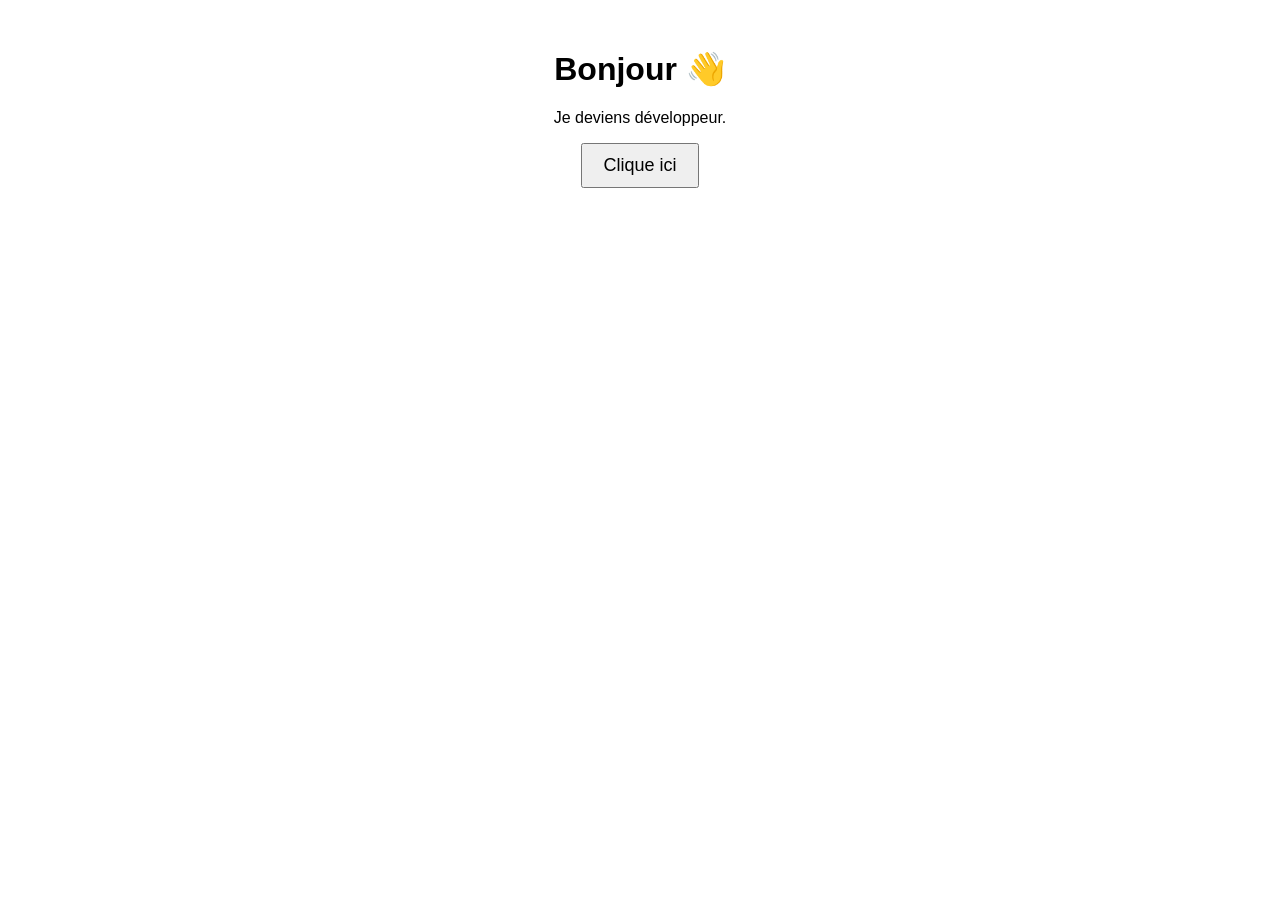
==== index.html @ 7bbe5748 "Premier projet" ====
<!DOCTYPE html>
<html lang="fr">
<head>
  <meta charset="UTF-8">
  <title>Mon premier site</title>
  <link rel="stylesheet" href="style.css">
</head>
<body>

  <h1>Bonjour 👋</h1>
  <p>Je deviens développeur.</p>

  <button onclick="hello()">
    Clique ici
  </button>

  <script src="script.js"></script>
</body>
</html>
---- style.css ----
body {
  font-family: Arial;
  text-align: center;
  margin-top: 50px;
}

button {
  padding: 10px 20px;
  font-size: 18px;
}
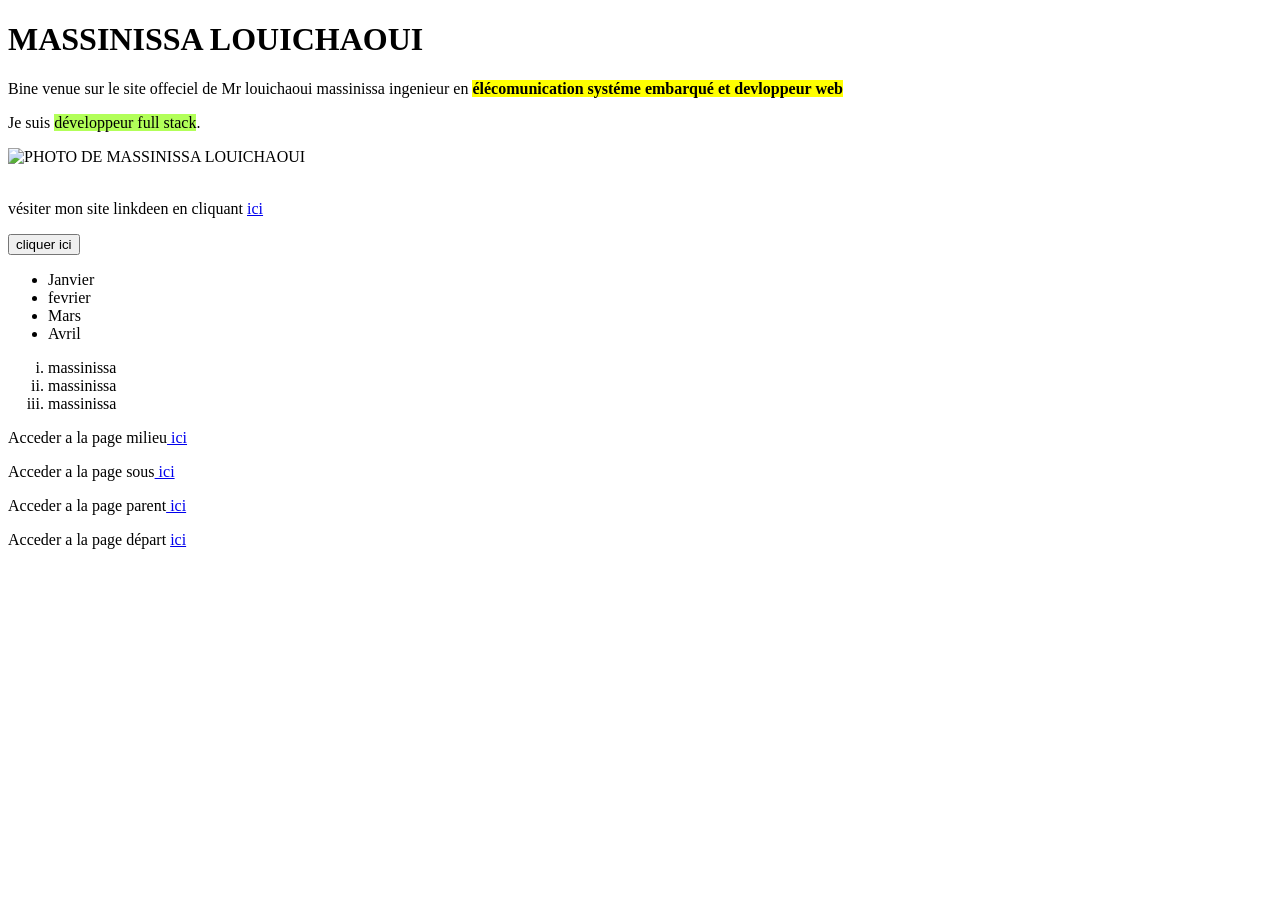
==== commit 1d6693de: "pojet-parent" ====
--- a/index.html
+++ b/index.html
@@ -1,19 +1,58 @@
 <!DOCTYPE html>
-<html lang="fr">
+<html lang="en">
 <head>
-  <meta charset="UTF-8">
-  <title>Mon premier site</title>
-  <link rel="stylesheet" href="style.css">
+    <meta charset="UTF-8">
+    <meta name="viewport" content="width=device-width, initial-scale=1.0">
+    <title>Page massinissa </title>
 </head>
+
+
 <body>
+   <h1>MASSINISSA LOUICHAOUI</h1> 
+   <p> Bine venue sur le site offeciel de Mr louichaoui massinissa ingenieur en <strong> <mark>élécomunication systéme embarqué et devloppeur web</mark></strong> </p>
+   <p>Je suis <span style="background-color: #b2ff59;">développeur full stack</span>.</p>
+   <img src="https://tse1.explicit.bing.net/th/id/OIP.dVf17rsnuSzBBik0tsvbfgAAAA?rs=1&pid=ImgDetMain&o=7&rm=3" alt="PHOTO DE MASSINISSA LOUICHAOUI">
+   <br><br>
+   <p> vésiter mon site linkdeen en cliquant <a href="https://fr.linkedin.com/in/massinissa-louichaoui-107b271ba" target="_blank"> ici</a> </p>
+<!--    ------------------------------------------------------------------------- -->
 
-  <h1>Bonjour 👋</h1>
-  <p>Je deviens développeur.</p>
+<button> cliquer ici </button>
 
-  <button onclick="hello()">
-    Clique ici
-  </button>
 
-  <script src="script.js"></script>
+
+
+<!--    ------------------------------------------------------------------------- -->
+<ul> 
+    <li>Janvier</li>
+    <li>fevrier</li>
+    <li>Mars</li>    
+    <li>Avril</li>
+</ul>
+
+<!--    ------------------------------------------------------------------------- -->
+<ol type="i">
+    <li>massinissa</li>
+    <li>massinissa</li>
+    <li>massinissa</li>
+
+</ol>
+
+<!-- acceder aux différentes pages dans mon projet parent -->
+
+
+    <p> Acceder a la page milieu<a href="milieu/milieu.html"> ici</a></p>
+        <p> Acceder a la page sous<a href="milieu/sous/sous.html"> ici</a></p>
+            <p> Acceder a la page parent<a href="parent.html"> ici</a></p>
+                        <p> Acceder a la page départ <a href="milieu/depart.html"> ici</a></p>
+
+
+
+
+
+
+
+
+
+
 </body>
 </html>
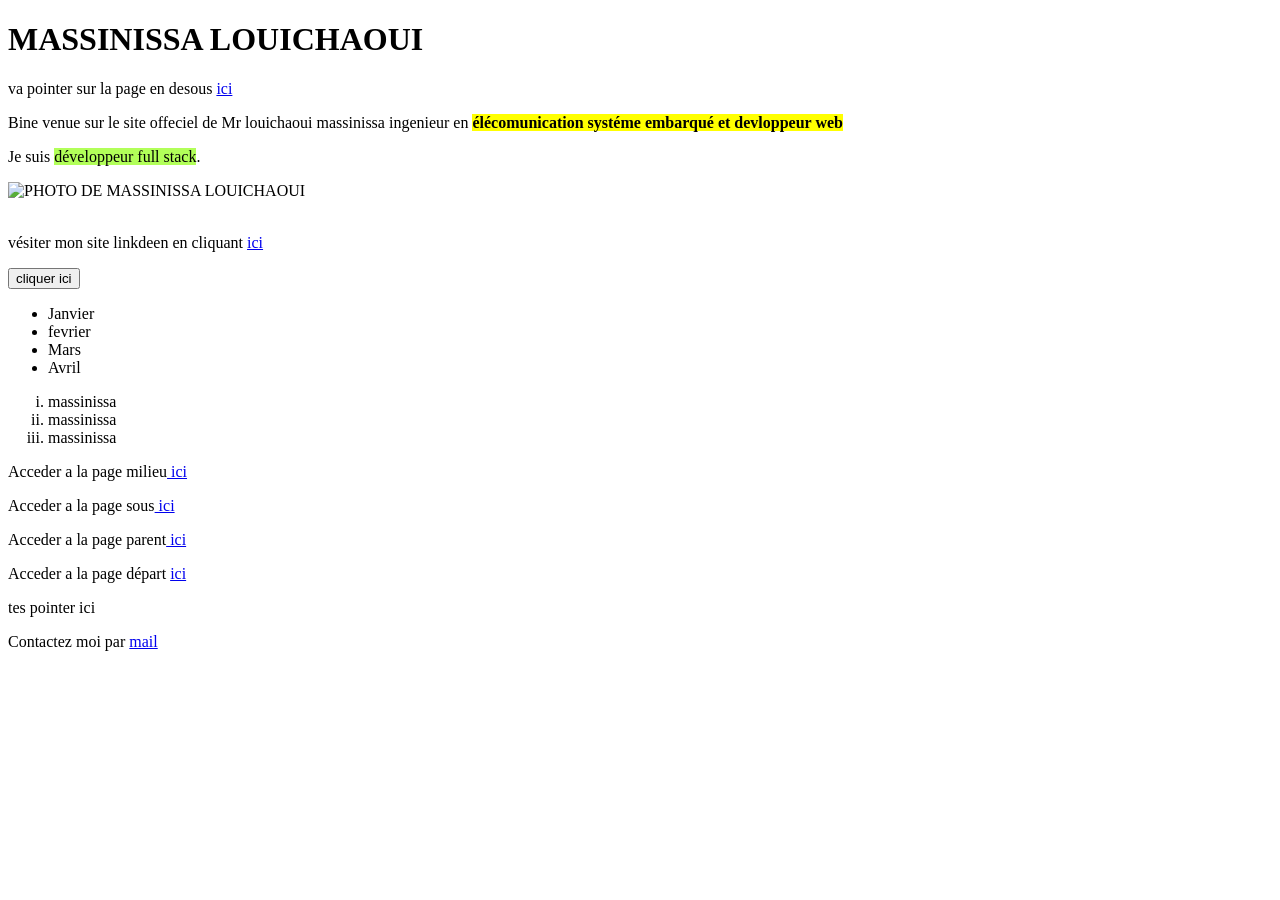
==== commit e399110a: "pojet-parent" ====
--- a/index.html
+++ b/index.html
@@ -8,7 +8,9 @@
 
 
 <body>
+
    <h1>MASSINISSA LOUICHAOUI</h1> 
+   <p> va pointer sur la page en desous <a href="#massi">ici</a></p>
    <p> Bine venue sur le site offeciel de Mr louichaoui massinissa ingenieur en <strong> <mark>élécomunication systéme embarqué et devloppeur web</mark></strong> </p>
    <p>Je suis <span style="background-color: #b2ff59;">développeur full stack</span>.</p>
    <img src="https://tse1.explicit.bing.net/th/id/OIP.dVf17rsnuSzBBik0tsvbfgAAAA?rs=1&pid=ImgDetMain&o=7&rm=3" alt="PHOTO DE MASSINISSA LOUICHAOUI">
@@ -48,11 +50,14 @@
 
 
 
+<!--    -----------------------------          crier un lien entre les page -->
 
 
+<h id="massi"> tes pointer ici</h>
 
+<!--  -------------------------envoyer un email ---------------------------------- -->
 
-
+<p> Contactez moi par <a href="mailto:massilouichaoui.hm@gmail.com">mail</a></p>
 
 </body>
 </html>
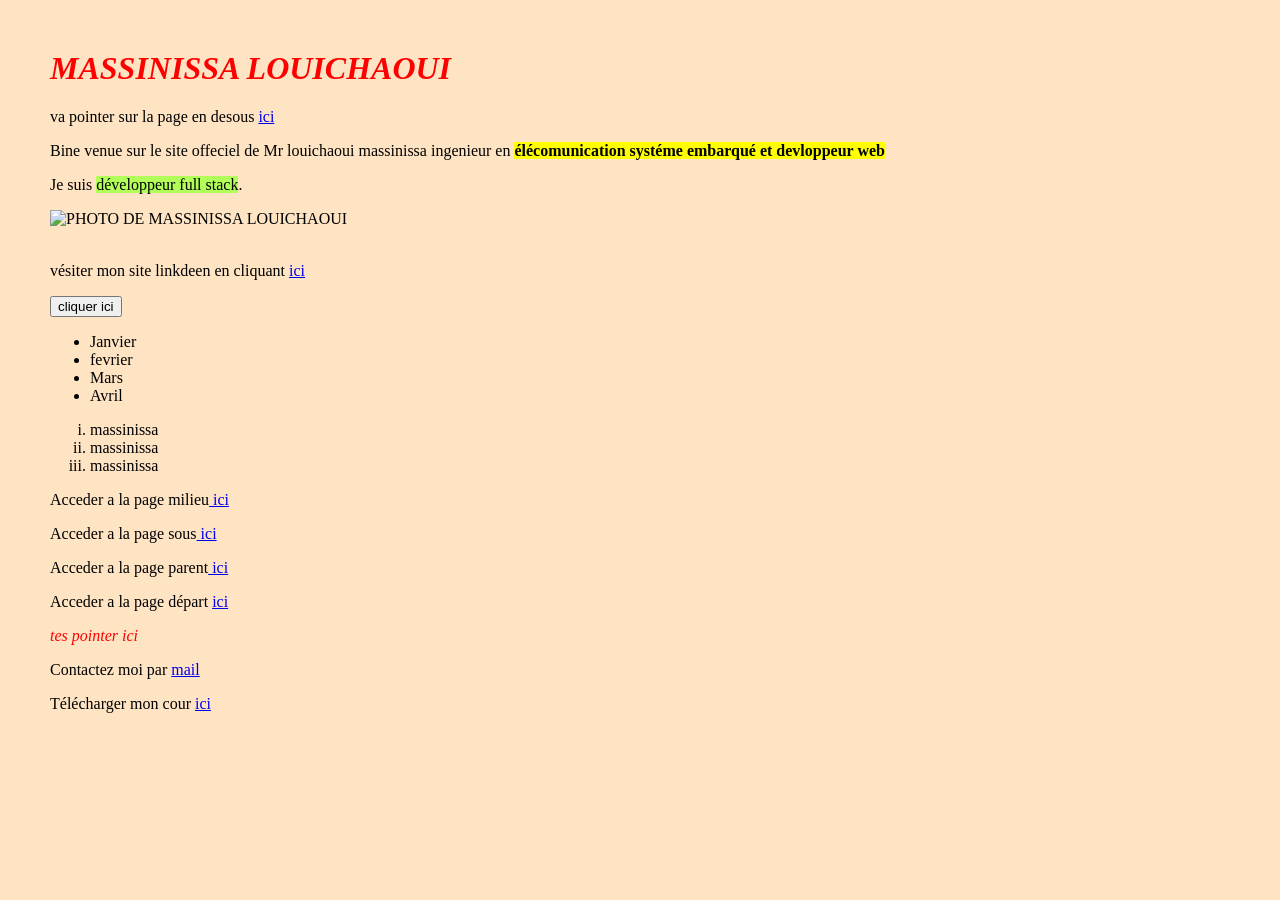
==== commit e3d8b49e: "pojet-parent" ====
--- a/index.html
+++ b/index.html
@@ -4,6 +4,7 @@
     <meta charset="UTF-8">
     <meta name="viewport" content="width=device-width, initial-scale=1.0">
     <title>Page massinissa </title>
+    <link rel="stylesheet" href="style.css">
 </head>
 
 
@@ -59,5 +60,11 @@
 
 <p> Contactez moi par <a href="mailto:massilouichaoui.hm@gmail.com">mail</a></p>
 
+<!--  -------------------------télécharger un fichier ---------------------------------- -->
+
+<p>Télécharger mon cour <a href="cour-rxvalid.pdf" target="_blank">ici</a></p>
+
+<!--  -------------------------&nbsp => permet de faire l'ispace entre les mots  ---------------------------------- -->
+
 </body>
 </html>
--- a/style.css
+++ b/style.css
@@ -0,0 +1,13 @@
+
+/*je suis un commentaire */
+body {
+    background-color:bisque;
+    margin: 50px;
+}
+
+h1,h { 
+    color: red;
+    font-size: 50 px;
+    font-style: italic;
+}
+
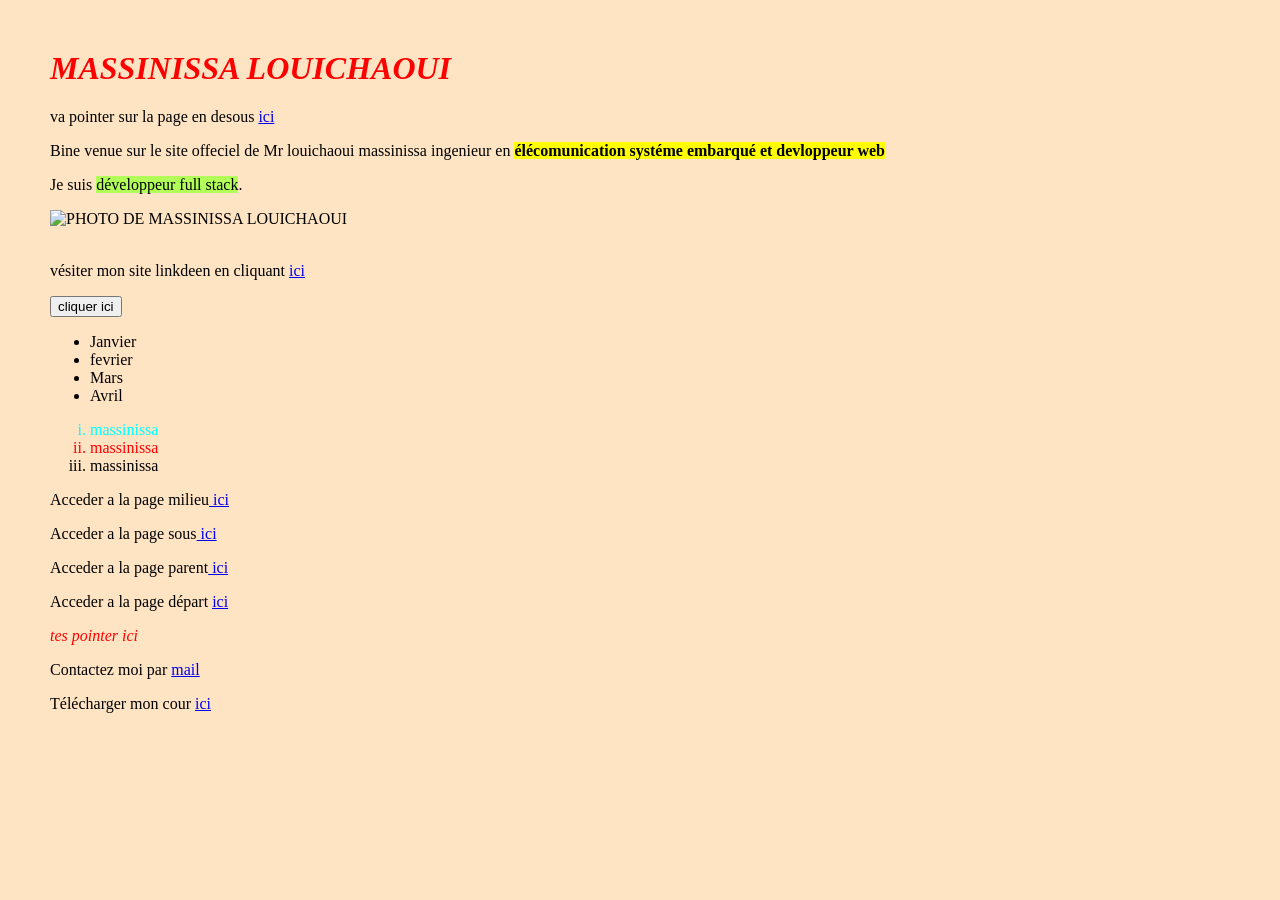
==== commit 28ba2a8d: "pojet-parent" ====
--- a/index.html
+++ b/index.html
@@ -19,7 +19,8 @@
    <p> vésiter mon site linkdeen en cliquant <a href="https://fr.linkedin.com/in/massinissa-louichaoui-107b271ba" target="_blank"> ici</a> </p>
 <!--    ------------------------------------------------------------------------- -->
 
-<button> cliquer ici </button>
+<button > cliquer ici </button>
+
 
 
 
@@ -34,8 +35,8 @@
 
 <!--    ------------------------------------------------------------------------- -->
 <ol type="i">
-    <li>massinissa</li>
-    <li>massinissa</li>
+    <li id="p1">massinissa</li>
+    <li class="p1">massinissa</li>
     <li>massinissa</li>
 
 </ol>
@@ -65,6 +66,14 @@
 <p>Télécharger mon cour <a href="cour-rxvalid.pdf" target="_blank">ici</a></p>
 
 <!--  -------------------------&nbsp => permet de faire l'ispace entre les mots  ---------------------------------- -->
+<!--  -------------------------les élément type block il prennent tout l'espace (exp : p/ h/ form/div/ ul)) ---------------------------------- -->
+
+<!--  -------------------------les élément type line il prennent que la plece necessaire (exp : a/ strong/ span..) ---------------------------------- -->
+
+
+
+
+
 
 </body>
 </html>
--- a/style.css
+++ b/style.css
@@ -10,4 +10,5 @@
     font-size: 50 px;
     font-style: italic;
 }
-
+ #p1 {color: aqua;}
+ .p1 {color:red;}
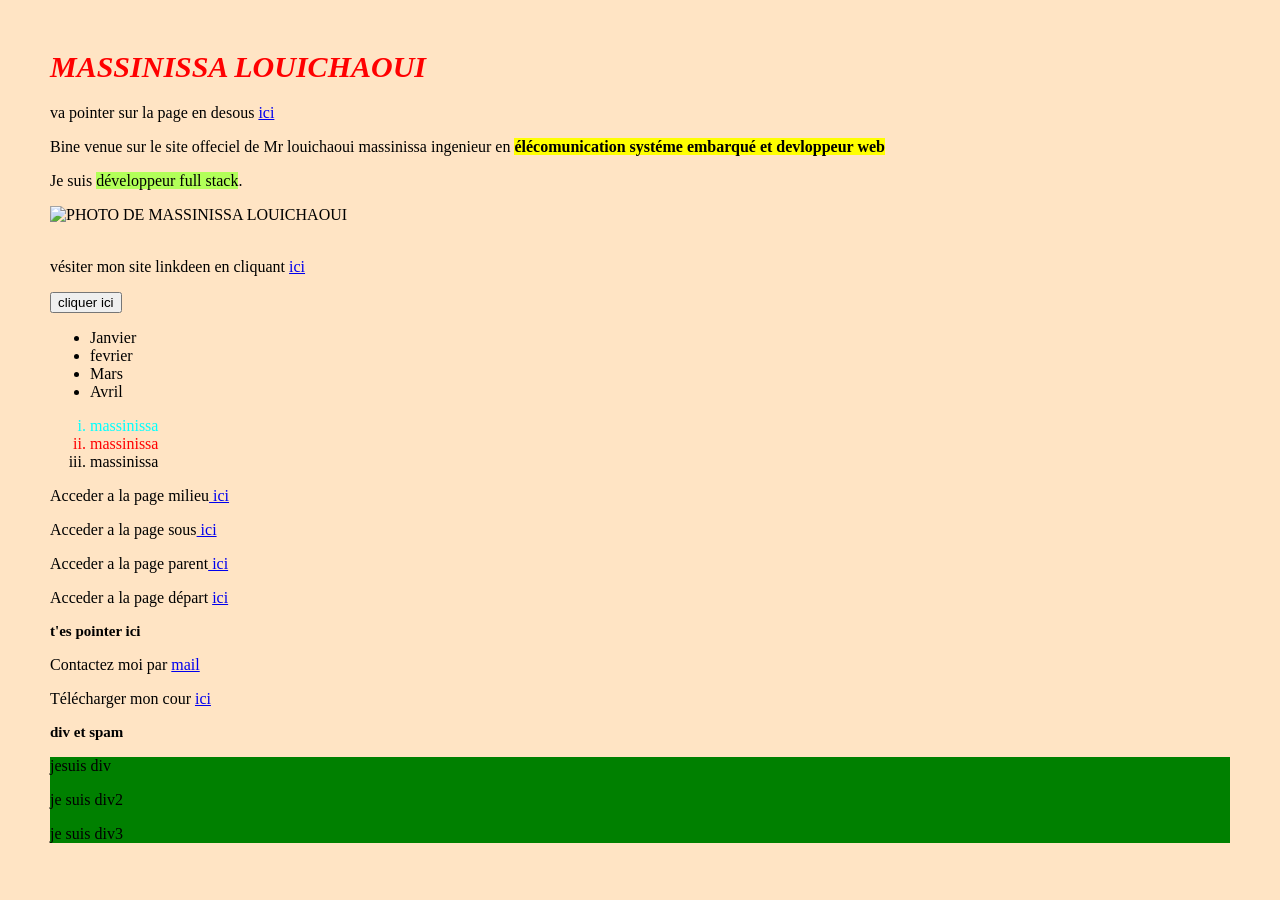
==== commit c7012e98: "pojet-parent" ====
--- a/index.html
+++ b/index.html
@@ -55,7 +55,7 @@
 <!--    -----------------------------          crier un lien entre les page -->
 
 
-<h id="massi"> tes pointer ici</h>
+<h2 id="massi"> t'es pointer ici</h2>
 
 <!--  -------------------------envoyer un email ---------------------------------- -->
 
@@ -70,7 +70,13 @@
 
 <!--  -------------------------les élément type line il prennent que la plece necessaire (exp : a/ strong/ span..) ---------------------------------- -->
 
+<h3> div et spam</h3>
+<div class="para">
+    <p> jesuis div</p>
+    <p> je suis div2 </p>
+    <p> je suis div3</p>
 
+</div>
 
 
 
--- a/style.css
+++ b/style.css
@@ -5,10 +5,22 @@
     margin: 50px;
 }
 
-h1,h { 
+h1{ 
     color: red;
-    font-size: 50 px;
+    font-size: 30px;
     font-style: italic;
+}
+h2,h3{ 
+    
+    font-size: 15px;
+    
 }
  #p1 {color: aqua;}
  .p1 {color:red;}
+
+
+ /*cibler une potion de texte avec div et span*/
+ .para {
+    background-color: green;
+    font-weight: 100px;
+}
